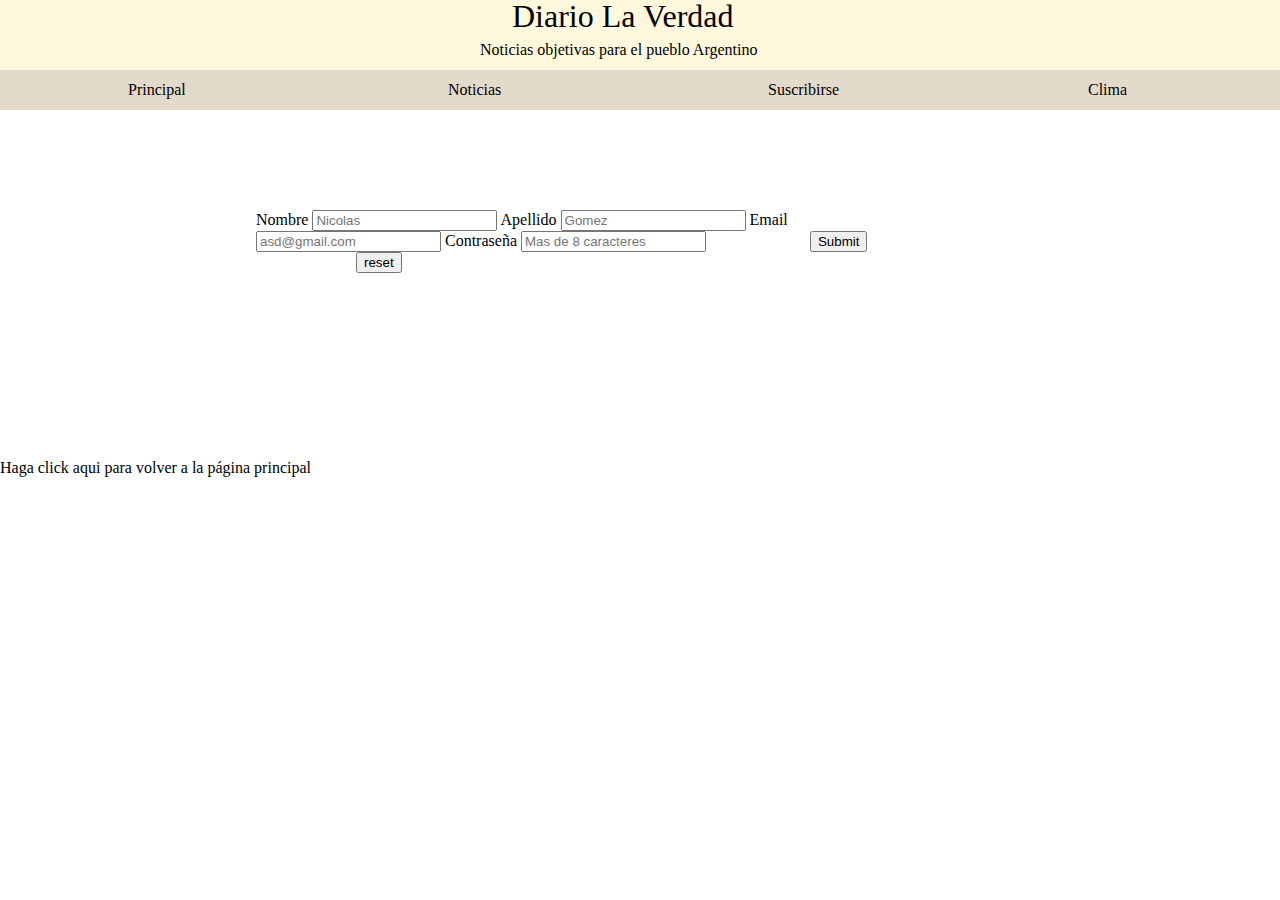
==== form.html @ 50a2abba "Primer commit con html y css" ====
<!DOCTYPE html>
<html lang="es">
<head>
  <meta charset="UTF-8">
  <meta http-equiv="X-UA-Compatible" content="IE=edge">
  <meta name="viewport" content="width=device-width, initial-scale=1.0">
  <link rel="stylesheet" href="reset.css">
  <link rel="stylesheet" href="style.css">  
  <title>Actividad Flexbox - Clase 6</title>
</head>
<body>
    <div class="titulo">
        <h1 class="titNoticia">Diario La Verdad</h1>
        <h2 class="susbitulo">Noticias objetivas para el pueblo Argentino</h2>
    </div>
    <div class="menu">
        <ul class="navbar">
            <li class="navbarElement"><a href="index.html">Principal</a></li>
            <li class="navbarElement"><a href="index.html">Noticias</a></li>
            <li class="navbarElement"><a href="form.html" target="_blank">Suscribirse</a></li>
            <li class="navbarElement"><a href="https://weather.com/?Goto=Redirected" target="_blank">Clima</a></li>
        </ul>
    </div>

    <div class="formulario1">
        <form class="formulario2">
            <label for="nombre">Nombre</label>
                <input class="inputForm" type="text" id="nombre" required name="nombre" minlength="2" maxlength="15" placeholder="Nicolas"></imput>
                <label class="labelForm" for="apellido">Apellido</label>
                <input class="inputForm" type="text" id="apellido" required name="apellido" minlength="2" maxlength="15" placeholder="Gomez"></imput>
                <label class="labelForm" for="email">Email</label>
                <input class="inputForm" type="email" id="email" required name="email" placeholder="asd@gmail.com"></imput>
                <label class="labelForm" for="password">Contraseña</label>
                <input class="inputForm" type="password" id="password" required name="password" minlength="8" placeholder="Mas de 8 caracteres"></imput>
                <input class="botones" type="submit" value="Submit">
                <input class="botones" type="reset" value="reset">

        </form>


    </div>

    <footer>
        <section class="suscripcion">
            <div>Haga click <a href="index.html">aqui</a> para volver a la página principal</div>
        </section>
    </footer>
</body>
</html>
---- style.css ----
.titulo {
	width: 100%;
	height: 70px;
	align-items: center;
	background-color: cornsilk;
}

.titNoticia {
	margin-left: 40%;
	font-size: xx-large;
}

.susbitulo {
	margin-left: 37.5%;
	margin-top:10px;
}


a {
	color:black;
	text-decoration: none;
}



#contenido {
	width: 80%;
	margin-left:10%
}

.menu {
	width:100%;
	display: flex;
	height: 40px;
	background-color:rgb(227, 218, 203);
	align-items: center;
	justify-content: space-between;	
}

ul.navbar {
	display:flex;
	width:100%;
}

li.navbarElement {
	margin-right: 30px;
	width: 100%;
	height: 100%;
	margin-left:10%;
	border-style: solid;
	border:2px;
	border-color:black;
}

li:hover {
	background-color: burlywood;
}


.titNoti {
	text-align: center;
	width: 100%;
	font-weight: bold;
}


.noticiasPrincipales {
	width: 100%;
	height: 200px;
	margin-bottom: 200px;
	display:flex;
}

.noticiasSecundarias {
	width: 100%;
	height: 200px;
	margin-top: 50px;
	display:flex;
	flex-direction: row;
	align-items: center;
	
}

.noticiaPrinc img {
	width: 100%;
}

.noticiaPrinc {
	margin-right: 5px;
}

.noticiaSec {
	width: 100%;
	flex-direction: row;
	margin-top:40px;
	margin-right: 5px;
}

.imgPrinc {
	margin-top:50px;
	width: 100%;
	height: 200px;
}

.imgSec {
	width: 100%;
	height: 200px;
}

.suscripcion {
	margin-top: 50px;
}


.formulario1 {
	margin-left:20%;
	width: 50%;
	display:block;
	height: 200px;
	
}

.formulario2 {
	margin-top:100px;

}

.imputForm {
	display:flex;
	width: 25%;
	justify-content: space-around;
}

.labelForm {
	width: 25%;
}

.botones {
	margin-left:100px;
}

.separaNoticias {
	width: 100%;
	border:10px;
}

.separa {
	margin-top: 100px;
	margin-bottom: 10px;
}
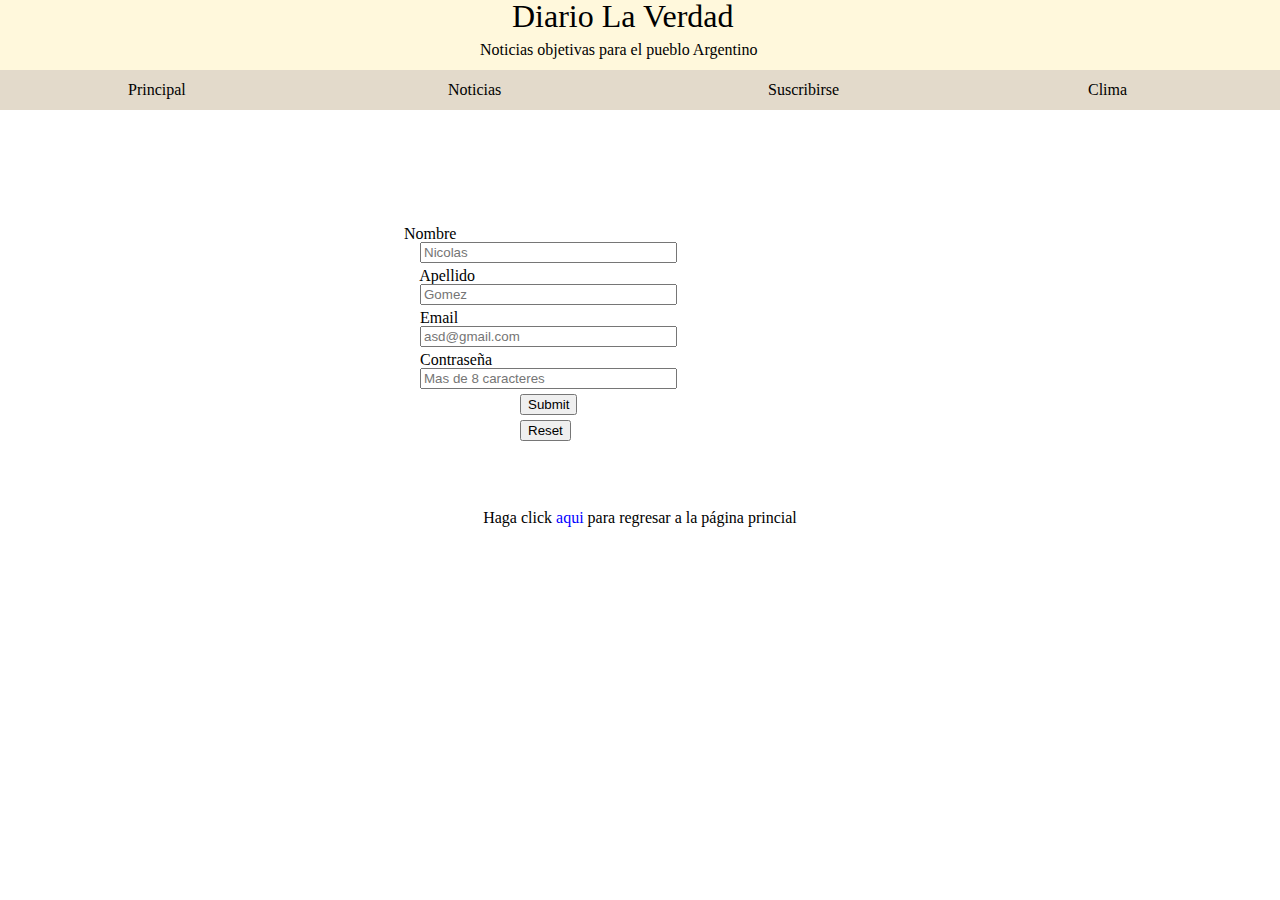
==== commit 13dcae5c: "Actualizacion" ====
--- a/form.html
+++ b/form.html
@@ -22,8 +22,8 @@
         </ul>
     </div>
 
-    <div class="formulario1">
-        <form class="formulario2">
+    <div class="contenedorFormulario">
+        <form class="formulario">
             <label for="nombre">Nombre</label>
                 <input class="inputForm" type="text" id="nombre" required name="nombre" minlength="2" maxlength="15" placeholder="Nicolas"></imput>
                 <label class="labelForm" for="apellido">Apellido</label>
@@ -33,17 +33,15 @@
                 <label class="labelForm" for="password">Contraseña</label>
                 <input class="inputForm" type="password" id="password" required name="password" minlength="8" placeholder="Mas de 8 caracteres"></imput>
                 <input class="botones" type="submit" value="Submit">
-                <input class="botones" type="reset" value="reset">
+                <input class="botones" type="reset" value="Reset">
 
         </form>
-
-
     </div>
 
-    <footer>
-        <section class="suscripcion">
-            <div>Haga click <a href="index.html">aqui</a> para volver a la página principal</div>
-        </section>
-    </footer>
+    <footer>  
+        <div class="final">
+            Haga click <a href="index.html">aqui</a> para regresar a la página princial
+        </div>
+</footer>
 </body>
 </html>--- a/style.css
+++ b/style.css
@@ -3,6 +3,7 @@
 	height: 70px;
 	align-items: center;
 	background-color: cornsilk;
+	position:relative;
 }
 
 .titNoticia {
@@ -20,8 +21,6 @@
 	color:black;
 	text-decoration: none;
 }
-
-
 
 #contenido {
 	width: 80%;
@@ -44,7 +43,7 @@
 
 li.navbarElement {
 	margin-right: 30px;
-	width: 100%;
+	width: 25%;
 	height: 100%;
 	margin-left:10%;
 	border-style: solid;
@@ -74,7 +73,7 @@
 .noticiasSecundarias {
 	width: 100%;
 	height: 200px;
-	margin-top: 50px;
+	margin-top:80px;
 	display:flex;
 	flex-direction: row;
 	align-items: center;
@@ -112,23 +111,29 @@
 }
 
 
-.formulario1 {
+.contenedorFormulario {
 	margin-left:20%;
+	margin-bottom: 200px;
 	width: 50%;
-	display:block;
+	display:flex;
 	height: 200px;
-	
 }
 
-.formulario2 {
+.formulario {
 	margin-top:100px;
-
+	margin-left:100px;
+	margin-bottom:100px;
+	display: inline-block;
+	white-space: pre;
 }
 
-.imputForm {
-	display:flex;
-	width: 25%;
-	justify-content: space-around;
+.botones {
+	margin-bottom: 5px;
+}
+
+.inputForm {
+	margin-bottom: 5px;
+	width: 100%;
 }
 
 .labelForm {
@@ -149,3 +154,16 @@
 	margin-bottom: 10px;
 }
 
+.final {
+	height: 100%;
+	text-align: center;
+	align-items: center;
+}
+
+footer {
+	height: 200px;
+}
+
+.final a {
+	color:blue;
+}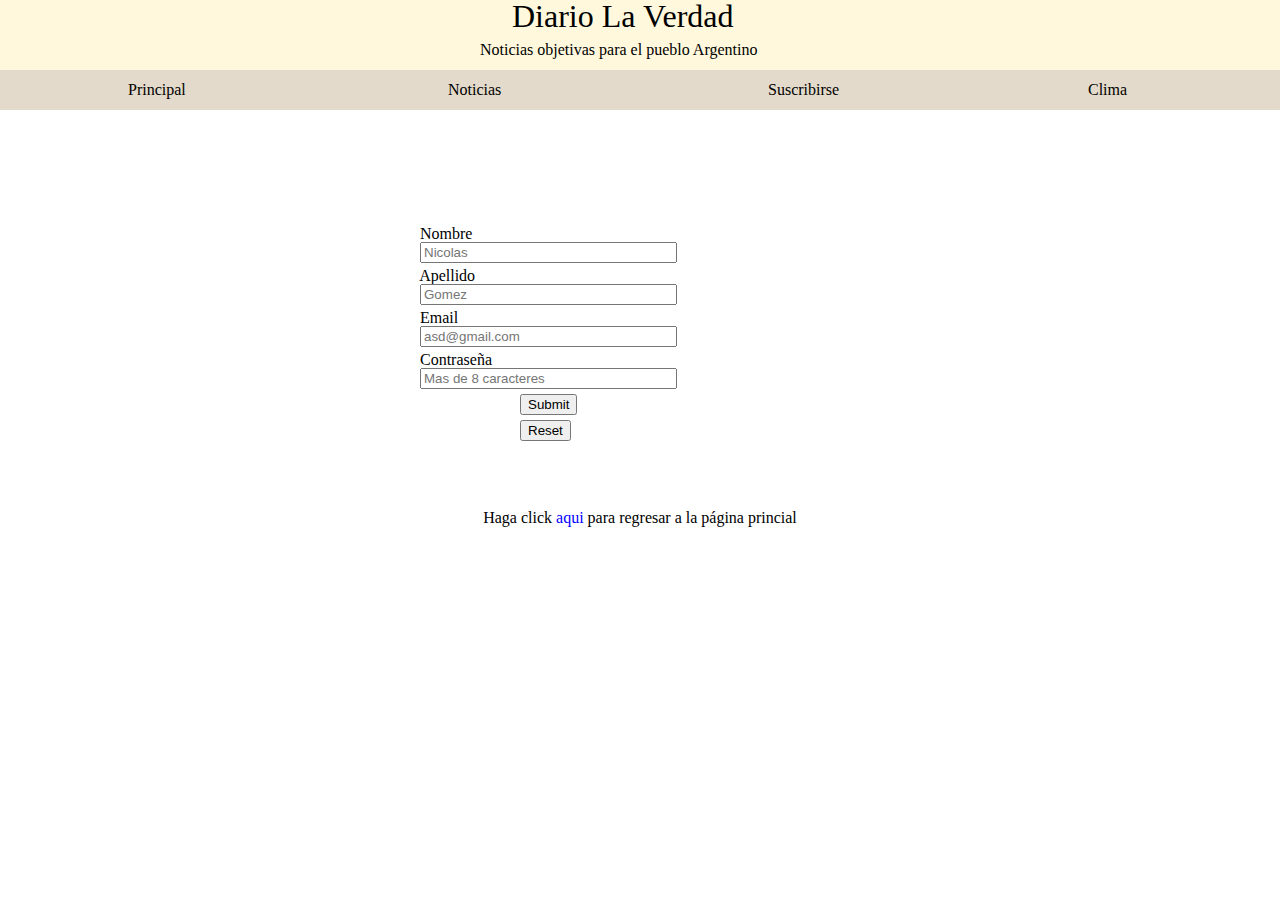
==== commit f3528d3d: "Commit con ultimos cambios" ====
--- a/form.html
+++ b/form.html
@@ -24,7 +24,7 @@
 
     <div class="contenedorFormulario">
         <form class="formulario">
-            <label for="nombre">Nombre</label>
+                <label class="labelForm" for="nombre">Nombre</label>
                 <input class="inputForm" type="text" id="nombre" required name="nombre" minlength="2" maxlength="15" placeholder="Nicolas"></imput>
                 <label class="labelForm" for="apellido">Apellido</label>
                 <input class="inputForm" type="text" id="apellido" required name="apellido" minlength="2" maxlength="15" placeholder="Gomez"></imput>
--- a/style.css
+++ b/style.css
@@ -127,6 +127,10 @@
 	white-space: pre;
 }
 
+.imgSec:hover, .imgPrinc:hover {
+	background-color:gray;
+}
+
 .botones {
 	margin-bottom: 5px;
 }
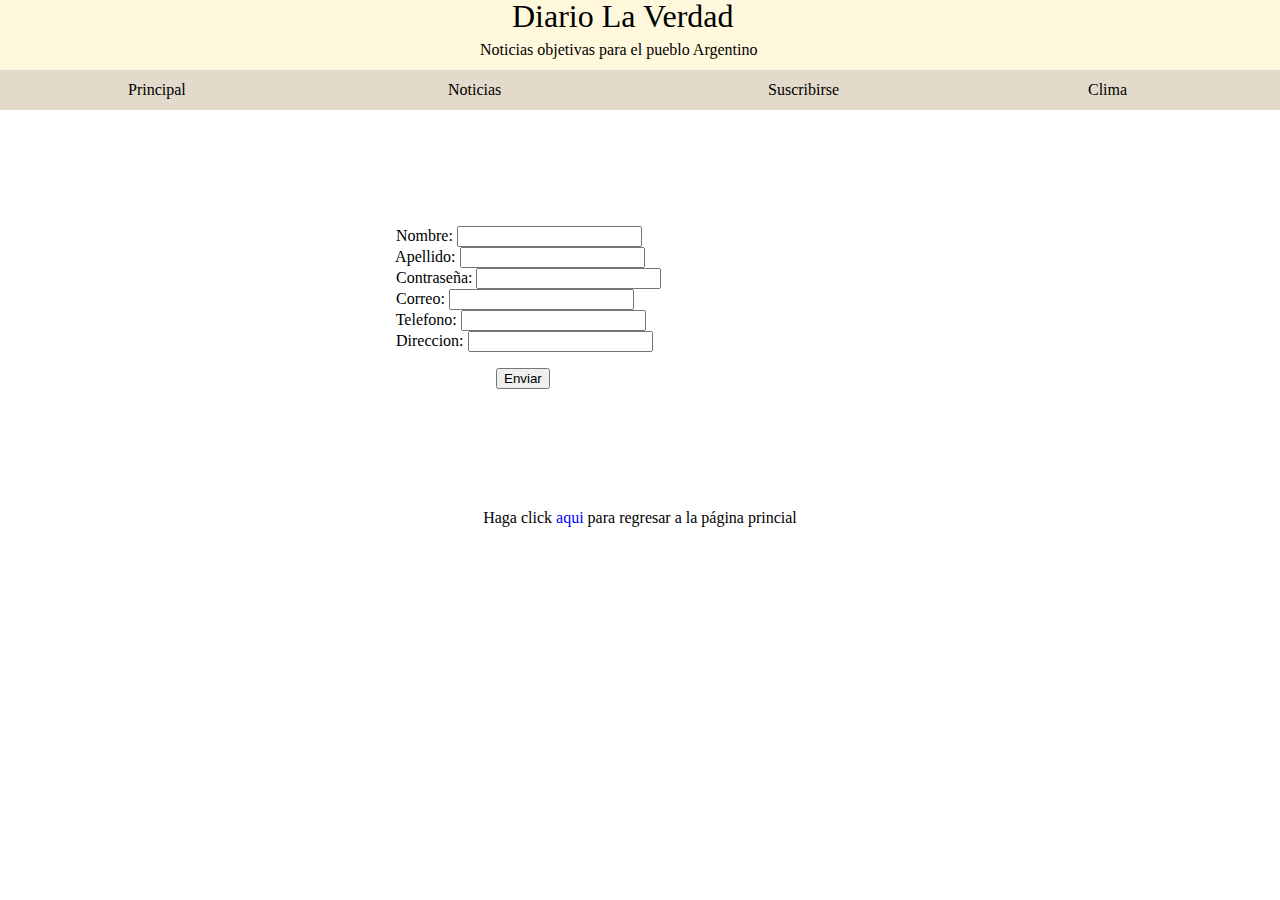
==== commit 6693fe6b: "Comit con JS" ====
--- a/form.html
+++ b/form.html
@@ -6,6 +6,7 @@
   <meta name="viewport" content="width=device-width, initial-scale=1.0">
   <link rel="stylesheet" href="reset.css">
   <link rel="stylesheet" href="style.css">  
+  <script src="scriptForm.js"></script>
   <title>Actividad Flexbox - Clase 6</title>
 </head>
 <body>
@@ -23,18 +24,16 @@
     </div>
 
     <div class="contenedorFormulario">
-        <form class="formulario">
-                <label class="labelForm" for="nombre">Nombre</label>
-                <input class="inputForm" type="text" id="nombre" required name="nombre" minlength="2" maxlength="15" placeholder="Nicolas"></imput>
-                <label class="labelForm" for="apellido">Apellido</label>
-                <input class="inputForm" type="text" id="apellido" required name="apellido" minlength="2" maxlength="15" placeholder="Gomez"></imput>
-                <label class="labelForm" for="email">Email</label>
-                <input class="inputForm" type="email" id="email" required name="email" placeholder="asd@gmail.com"></imput>
-                <label class="labelForm" for="password">Contraseña</label>
-                <input class="inputForm" type="password" id="password" required name="password" minlength="8" placeholder="Mas de 8 caracteres"></imput>
-                <input class="botones" type="submit" value="Submit">
-                <input class="botones" type="reset" value="Reset">
 
+        <form name="myForm" class="formulario" action="/action_page.php" onsubmit="return validateForm()" method="post">
+          Nombre: <input type="text" name="fname" onsubmit="return validateForm()" method="post">
+          Apellido: <input type="text" name="fapellido" onsubmit="return validateForm()" method="post">
+          Contraseña: <input type="password" name="fpasswd" onsubmit="return validateForm()" method="post">
+          Correo: <input type="email" name="fmail" onsubmit="return validateEmail()" method="post">
+          Telefono: <input type="tel" name="fte" onsubmit="return validateForm()" method="post">
+          Direccion: <input type="text" name="fdire" onsubmit="return validateForm()" method="post">
+        
+          <input class="botones" type="submit" value="Enviar" onclick="ValidateEmail(document.myform.fmail)">
         </form>
     </div>
 
